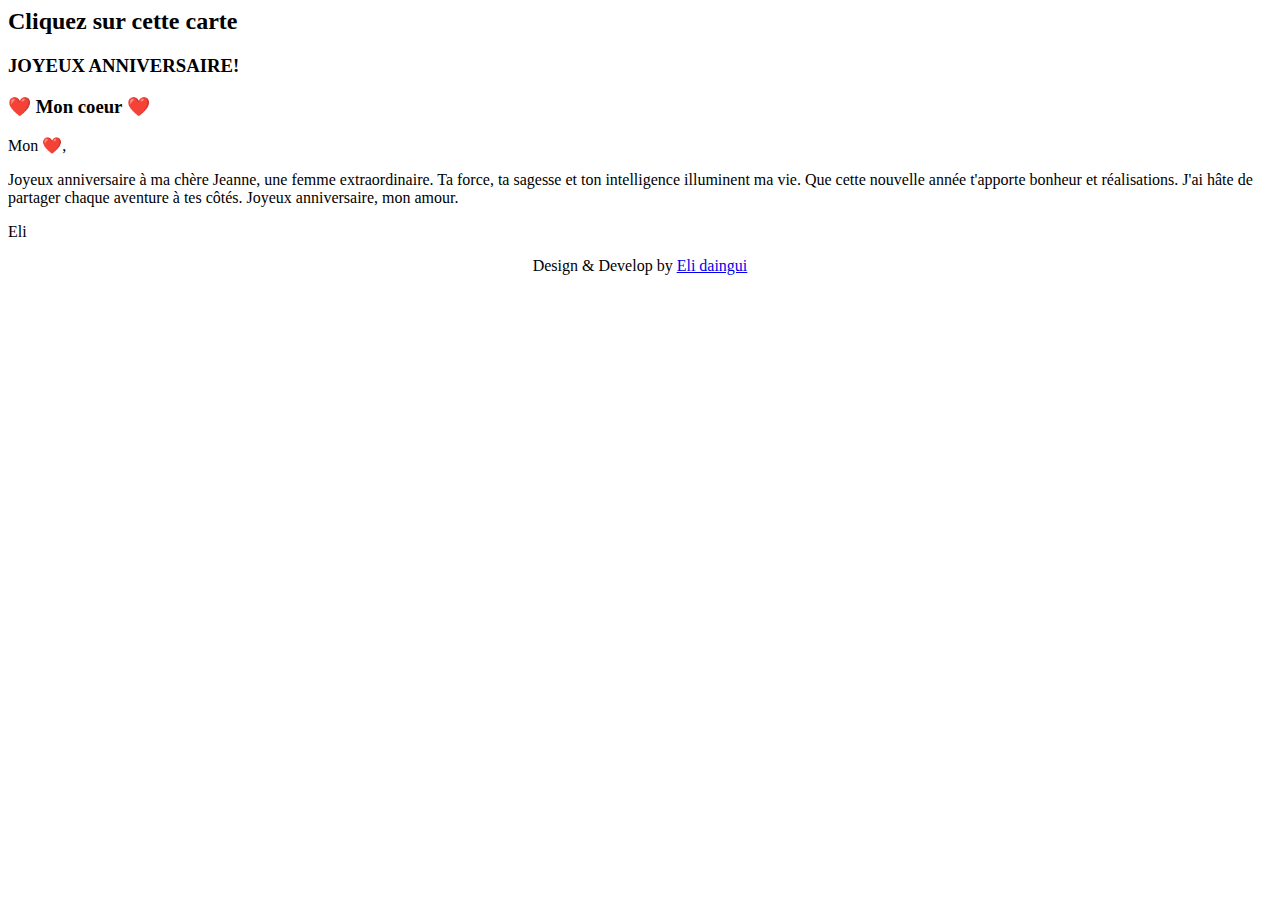
==== index.html @ 2acf9e3f "renamed:    hbdjeanne.html -> index.html" ====
<html lang="en">

<head>
  <meta charset="UTF-8">
  <meta http-equiv="X-UA-Compatible" content="IE=Edge">
  <meta name="viewport" content="width=device-width, initial-scale=1">

  <title>Happy birthday project</title>

 
</head>

<body>
  <h2>Cliquez sur cette carte</h2>
  <div class="body">
    <div class="birthdayCard">
      <div class="cardFront">
        <h3 class="happy">JOYEUX ANNIVERSAIRE!</h3>
        <div class="balloons">
          <div class="balloonOne"></div>
          <div class="balloonTwo"></div>
          <div class="balloonThree"></div>
       
          <div class="balloonFour"></div>
        </div>
      </div>
      <div class="cardInside">
        <h3 class="back">❤️ Mon coeur ❤️</h3>
        <p contenteditable="true">Mon ❤️,</p>
        <p contenteditable="true">Joyeux anniversaire à ma chère Jeanne, une femme extraordinaire. Ta force, ta sagesse et ton intelligence illuminent ma vie. Que cette nouvelle année t'apporte bonheur et réalisations. J'ai hâte de partager chaque aventure à tes côtés. Joyeux anniversaire, mon amour.</p>
        <p contenteditable="true" class="name">Eli</p>
      </div>
    </div>
  </div>
  <footer>
    <center>Design &amp; Develop by <a  href="https://www.linkedin.com/in/aboua-jacques-eli-daingui-2226621a0/">Eli daingui</a></center>
  </footer>
  <script >
    
  </script>


</body>

</html>
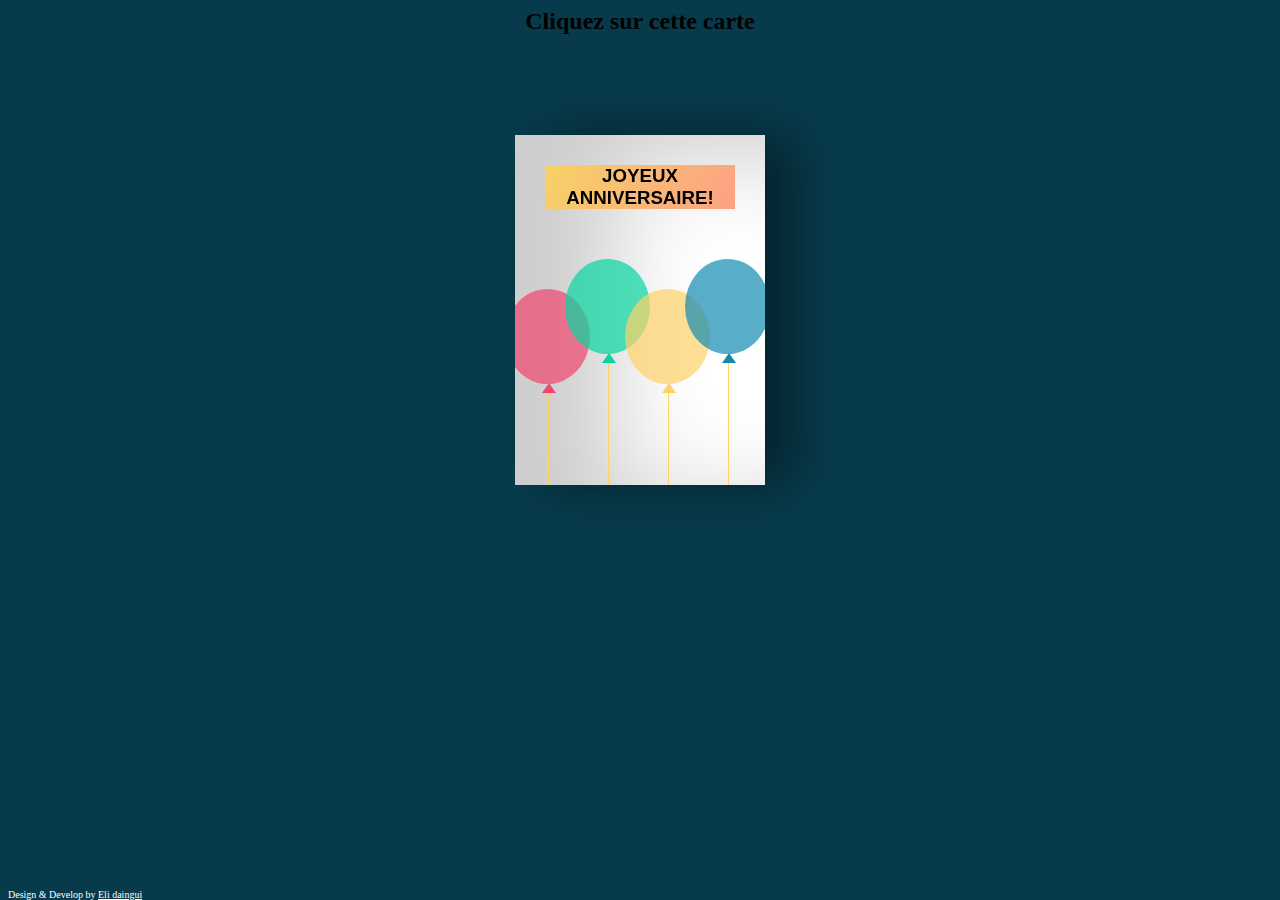
==== commit c84e628d: "modified:   index.html" ====
--- a/index.html
+++ b/index.html
@@ -7,7 +7,7 @@
 
   <title>Happy birthday project</title>
 
- 
+ <link rel="stylesheet" href="style.css">
 </head>
 
 <body>
--- a/style.css
+++ b/style.css
@@ -0,0 +1,207 @@
+body {
+    background-color: #073b4c;
+   }
+   
+   .body {
+    display: flex;
+    align-items: center;
+    justify-content: center;
+    margin-top: 100px;
+   }
+   
+   h2 {
+    animation: 1s blink linear infinite;
+    display: flex;
+    justify-content: center;
+   }
+   
+   .birthdayCard {
+    position: relative;
+    width: 250px;
+    height: 350px;
+    cursor: pointer;
+    transform-style: preserve-3d;
+    transform: perspective(2500px);
+    transition: 1s;
+   }
+   
+   .cardFront {
+    position: relative;
+    background-color: #fff;
+    width: 250px;
+    height: 350px;
+    overflow: hidden;
+    transform-origin: left;
+    box-shadow: inset 100px 20px 100px rgba(0, 0, 0, .2), 30px 0 50px rgba(0, 0, 0, 0.4);
+    transition: .6s;
+   }
+   
+   .happy {
+    font-family: Tahoma, sans-serif;
+    text-align: center;
+    margin: 30px;
+    background-image: linear-gradient(120deg, #f6d365 0%, #fda085 100%);
+    transition: .1s;
+   }
+   
+   .balloons {
+    position: absolute;
+   }
+   
+   .balloonOne,
+   .balloonTwo,
+   .balloonThree,
+   .balloonFour {
+    position: absolute;
+    width: 85px;
+    height: 95px;
+    border-radius: 50%;
+   }
+   
+   .balloonOne {
+    background-color: rgb(239, 71, 111, 0.7);
+    left: -10px;
+    top: 50px;
+   }
+   
+   .balloonTwo {
+    background-color: rgb(6, 214, 160, 0.7);
+    left: 50px;
+    top: 20px;
+   }
+   
+   .balloonThree {
+    background-color: rgb(255, 209, 102, 0.7);
+    left: 110px;
+    top: 50px;
+   }
+   
+   .balloonFour {
+    background-color: rgb(17, 138, 178, 0.7);
+    left: 170px;
+    top: 20px;
+   }
+   
+   .balloonOne:before,
+   .balloonTwo:before,
+   .balloonThree:before,
+   .balloonFour:before {
+    content: "";
+    position: absolute;
+    width: 1px;
+    height: 155px;
+    background-color: #ffd166;
+    top: 95px;
+    left: 43px;
+   }
+   
+   .balloonOne:after,
+   .balloonTwo:after,
+   .balloonThree:after,
+   .balloonFour:after {
+    content: "";
+    position: absolute;
+    border-right: 7px solid transparent;
+    border-left: 7px solid transparent;
+    top: 94px;
+    left: 37px;
+   }
+   
+   .balloonOne:after {
+    border-bottom: 10px solid #ef476f;
+   }
+   
+   .balloonTwo:after {
+    border-bottom: 10px solid #06d6a0;
+   }
+   
+   .balloonThree:after {
+    border-bottom: 10px solid #ffd166;
+   }
+   
+   .balloonFour:after {
+    border-bottom: 10px solid #118ab2;
+   }
+   
+   .cardInside {
+    position: absolute;
+    background-color: #fff;
+    width: 250px;
+    height: 350px;
+    z-index: -1;
+    left: 0;
+    top: 0;
+    box-shadow: inset 100px 20px 100px rgba(0, 0, 0, 0.2);
+   }
+   
+   p {
+    font-family: cursive;
+    margin: 15px 10px 10px 30px;
+    color: #333;
+    font-size: 13px;
+   }
+   
+   .name {
+    position: absolute;
+    left: 150px;
+    /* top: 200px; */
+    color: #333;
+    text-decoration: underline;
+   }
+   
+   .back {
+    font-family: Tahoma, sans-serif;
+    color: #333;
+    text-align: center;
+    margin: 30px;
+    outline-color: #333;
+    outline-style: dashed;
+   }
+   
+   .birthdayCard:hover {
+    transform: perspective(2500px) rotate(5deg);
+    box-shadow: inset 100px 20px 100px rgba(0, 0, 0, .2), 0 10px 100px rgba(0, 0, 0, 0.5);
+   }
+   
+   .birthdayCard:hover .cardFront {
+    transform: rotateY(-160deg);
+   }
+   
+   .birthdayCard:hover .happy {
+    visibility: hidden;
+   }
+   
+   @keyframes blink {
+    0% {
+     color: white;
+    }
+   
+    20% {
+     color: yellow;
+    }
+   
+    40% {
+     color: greenyellow;
+    }
+   
+    60% {
+     color: red;
+    }
+   
+    80% {
+     color: hotpink;
+    }
+   
+    100% {
+     color: blue;
+    }
+   }
+   footer{
+    font-size: 10px;
+    color: white;
+    position: absolute;
+    bottom: 0px;
+   }
+   footer a{
+    color: white;
+   }